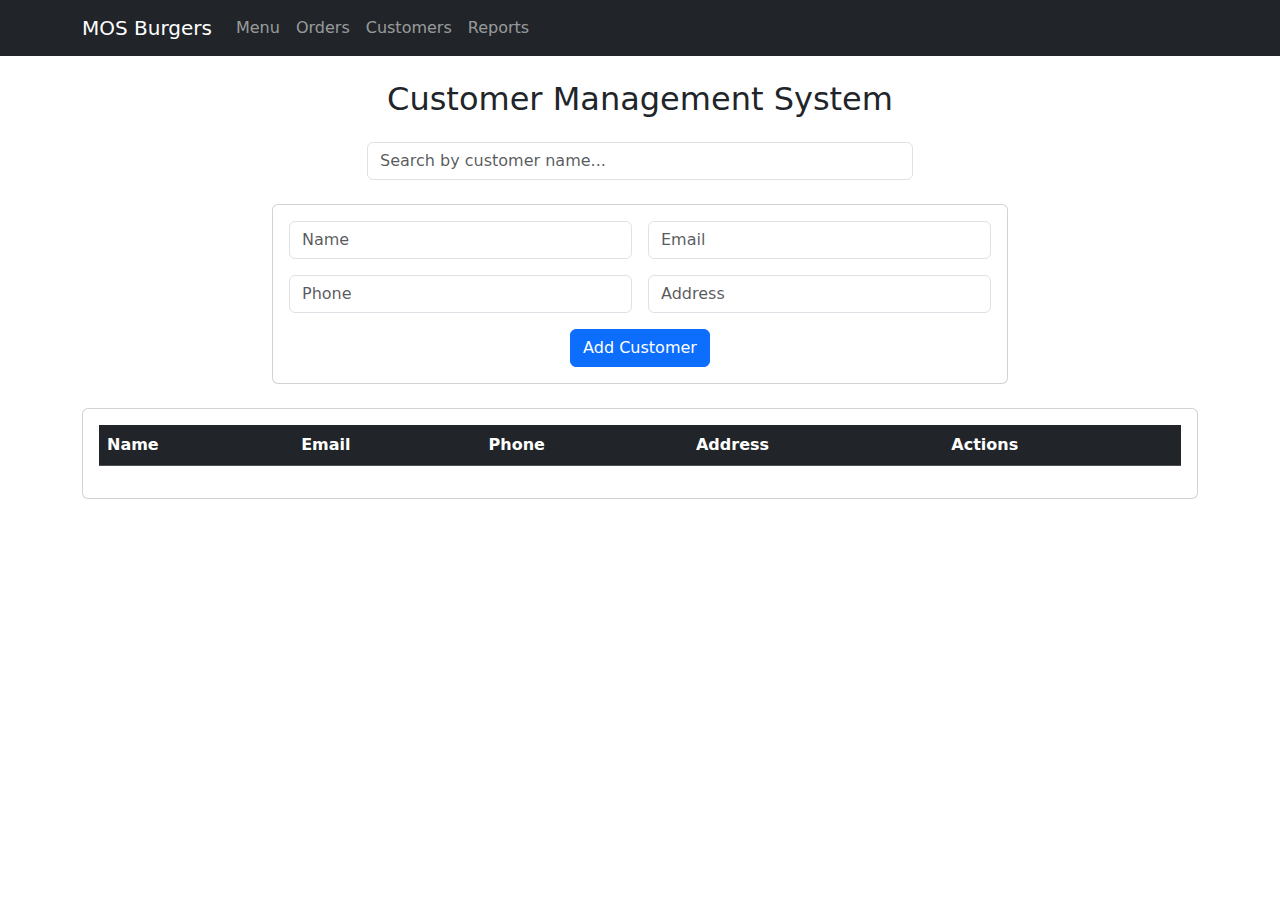
==== customers.html @ dd1c09fd "Add customers page with customer management functionality and navigation updates" ====
<!DOCTYPE html>
<html lang="en">
<head>
    <meta charset="UTF-8">
    <meta name="viewport" content="width=device-width, initial-scale=1.0">
    <title>Customer Management System</title>
    <link href="https://cdnjs.cloudflare.com/ajax/libs/bootstrap/5.3.2/css/bootstrap.min.css" rel="stylesheet">
</head>
<body>
        <!-- Navigation Bar -->
        <nav class="navbar navbar-expand-lg navbar-dark bg-dark" id="navbar">
            <div class="container">
                <a class="navbar-brand" href="index.html">MOS Burgers</a>
                <button class="navbar-toggler" type="button" data-bs-toggle="collapse" data-bs-target="#navbarNav">
                    <span class="navbar-toggler-icon"></span>
                </button>
                <div class="collapse navbar-collapse" id="navbarNav">
                    <ul class="navbar-nav me-auto">
                        <li class="nav-item">
                            <a class="nav-link" href="menu.html">Menu</a>
                        </li>
                        <li class="nav-item">
                            <a class="nav-link" href="order.html">Orders</a>
                        </li>
                        <li class="nav-item">
                            <a class="nav-link" href="customers.html">Customers</a>
                        </li>
                        <li class="nav-item">
                            <a class="nav-link" href="#reports">Reports</a>
                        </li>
                    </ul>
                </div>
            </div>
        </nav>

    <div class="container mt-4">
        <!-- Header -->
        <h2 class="text-center mb-4">Customer Management System</h2>

        <!-- Search Bar -->
        <div class="row mb-4">
            <div class="col-md-6 offset-md-3">
                <input type="text" id="searchInput" class="form-control" placeholder="Search by customer name..." oninput="searchCustomer()">
            </div>
        </div>

        <!-- Customer Form -->
        <div class="row mb-4">
            <div class="col-md-8 offset-md-2">
                <div class="card">
                    <div class="card-body">
                        <form id="customerForm">
                            <div class="row g-3">
                                <div class="col-md-6">
                                    <input type="text" class="form-control" id="name" placeholder="Name" required>
                                </div>
                                <div class="col-md-6">
                                    <input type="email" class="form-control" id="email" placeholder="Email" required>
                                </div>
                                <div class="col-md-6">
                                    <input type="tel" class="form-control" id="phone" placeholder="Phone" required>
                                </div>
                                <div class="col-md-6">
                                    <input type="text" class="form-control" id="address" placeholder="Address" required>
                                </div>
                                <div class="col-12 text-center">
                                    <button type="submit" class="btn btn-primary">Add Customer</button>
                                </div>
                            </div>
                        </form>
                    </div>
                </div>
            </div>
        </div>

        <!-- Customer Table -->
        <div class="row">
            <div class="col-12">
                <div class="card">
                    <div class="card-body">
                        <div class="table-responsive">
                            <table id="customerTable" class="table table-striped table-hover">
                                <thead class="table-dark">
                                    <tr>
                                        <th>Name</th>
                                        <th>Email</th>
                                        <th>Phone</th>
                                        <th>Address</th>
                                        <th>Actions</th>
                                    </tr>
                                </thead>
                                <tbody></tbody>
                            </table>
                        </div>
                    </div>
                </div>
            </div>
        </div>
    </div>

    <!-- Bootstrap JS -->
    <script src="https://cdnjs.cloudflare.com/ajax/libs/bootstrap/5.3.2/js/bootstrap.bundle.min.js"></script>
    <!-- Your custom JS -->
    <script src="customerScript.js"></script>
</body>
</html>
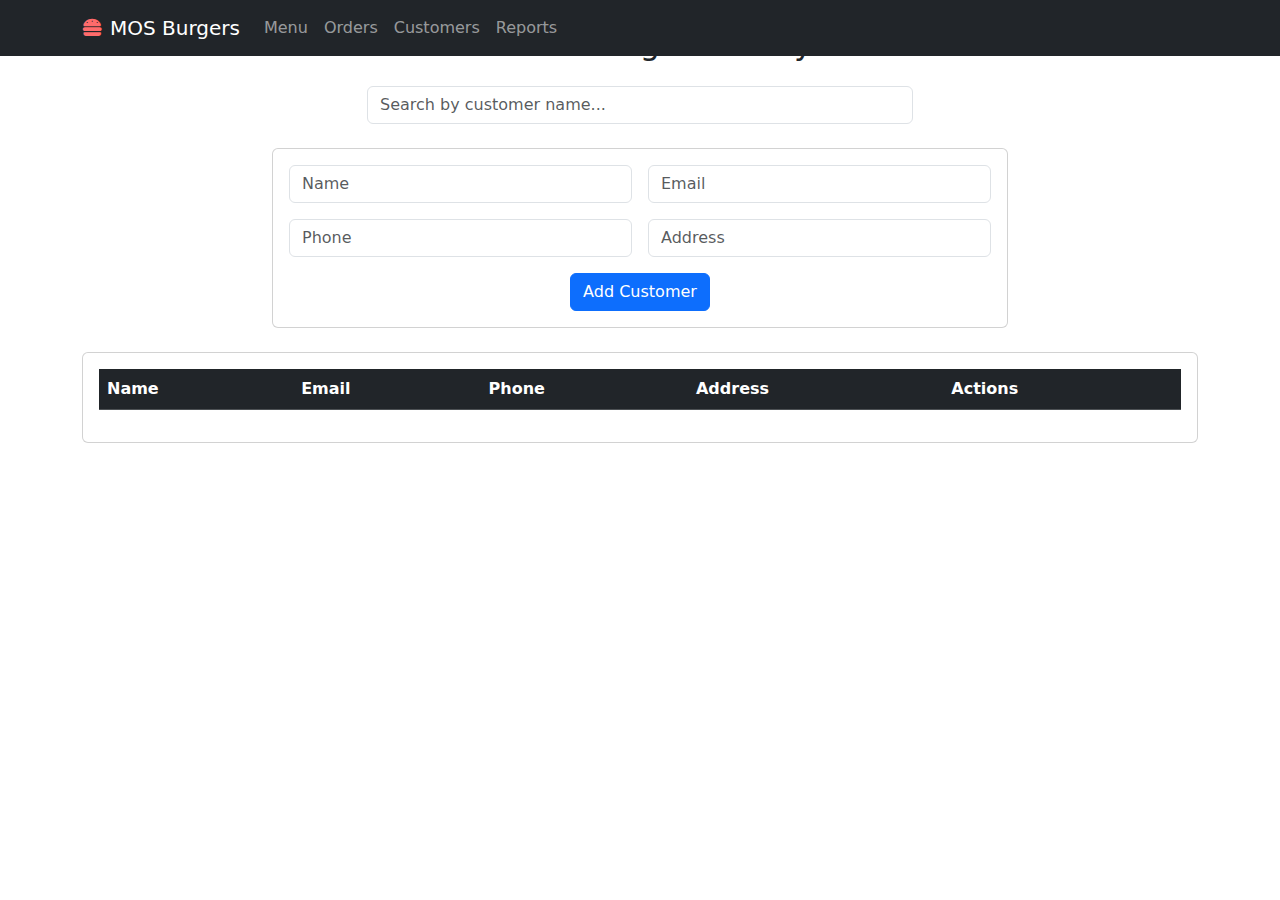
==== commit 92dd165c: "Add project configuration files and update order and menu pages with Font Awesome icons and discount" ====
--- a/customers.html
+++ b/customers.html
@@ -1,37 +1,54 @@
 <!DOCTYPE html>
 <html lang="en">
+
 <head>
     <meta charset="UTF-8">
     <meta name="viewport" content="width=device-width, initial-scale=1.0">
     <title>Customer Management System</title>
     <link href="https://cdnjs.cloudflare.com/ajax/libs/bootstrap/5.3.2/css/bootstrap.min.css" rel="stylesheet">
+    <link href="https://cdnjs.cloudflare.com/ajax/libs/font-awesome/6.0.0-beta3/css/all.min.css" rel="stylesheet">
+    <link href="https://cdnjs.cloudflare.com/ajax/libs/font-awesome/6.0.0-beta3/css/all.min.css" rel="stylesheet">
+
+    <style>
+        #navbar {
+            position: fixed;
+            top: 0;
+            width: 100%;
+            z-index: 1000;
+        }
+
+        .burger-icon {
+            color: #ff6b6b;
+        }
+    </style>
 </head>
+
 <body>
-        <!-- Navigation Bar -->
-        <nav class="navbar navbar-expand-lg navbar-dark bg-dark" id="navbar">
-            <div class="container">
-                <a class="navbar-brand" href="index.html">MOS Burgers</a>
-                <button class="navbar-toggler" type="button" data-bs-toggle="collapse" data-bs-target="#navbarNav">
-                    <span class="navbar-toggler-icon"></span>
-                </button>
-                <div class="collapse navbar-collapse" id="navbarNav">
-                    <ul class="navbar-nav me-auto">
-                        <li class="nav-item">
-                            <a class="nav-link" href="menu.html">Menu</a>
-                        </li>
-                        <li class="nav-item">
-                            <a class="nav-link" href="order.html">Orders</a>
-                        </li>
-                        <li class="nav-item">
-                            <a class="nav-link" href="customers.html">Customers</a>
-                        </li>
-                        <li class="nav-item">
-                            <a class="nav-link" href="#reports">Reports</a>
-                        </li>
-                    </ul>
-                </div>
+    <!-- Navigation Bar -->
+    <nav class="navbar navbar-expand-lg navbar-dark bg-dark" id="navbar">
+        <div class="container">
+            <a class="navbar-brand" href="index.html"><i class="fas fa-hamburger burger-icon me-2"></i>MOS Burgers</a>
+            <button class="navbar-toggler" type="button" data-bs-toggle="collapse" data-bs-target="#navbarNav">
+                <span class="navbar-toggler-icon"></span>
+            </button>
+            <div class="collapse navbar-collapse" id="navbarNav">
+                <ul class="navbar-nav me-auto">
+                    <li class="nav-item">
+                        <a class="nav-link" href="menu.html">Menu</a>
+                    </li>
+                    <li class="nav-item">
+                        <a class="nav-link" href="order.html">Orders</a>
+                    </li>
+                    <li class="nav-item">
+                        <a class="nav-link" href="customers.html">Customers</a>
+                    </li>
+                    <li class="nav-item">
+                        <a class="nav-link" href="#reports">Reports</a>
+                    </li>
+                </ul>
             </div>
-        </nav>
+        </div>
+    </nav>
 
     <div class="container mt-4">
         <!-- Header -->
@@ -40,7 +57,8 @@
         <!-- Search Bar -->
         <div class="row mb-4">
             <div class="col-md-6 offset-md-3">
-                <input type="text" id="searchInput" class="form-control" placeholder="Search by customer name..." oninput="searchCustomer()">
+                <input type="text" id="searchInput" class="form-control" placeholder="Search by customer name..."
+                    oninput="searchCustomer()">
             </div>
         </div>
 
@@ -55,13 +73,13 @@
                                     <input type="text" class="form-control" id="name" placeholder="Name" required>
                                 </div>
                                 <div class="col-md-6">
-                                    <input type="email" class="form-control" id="email" placeholder="Email" required>
+                                    <input type="email" class="form-control" id="email" placeholder="Email">
                                 </div>
                                 <div class="col-md-6">
                                     <input type="tel" class="form-control" id="phone" placeholder="Phone" required>
                                 </div>
                                 <div class="col-md-6">
-                                    <input type="text" class="form-control" id="address" placeholder="Address" required>
+                                    <input type="text" class="form-control" id="address" placeholder="Address">
                                 </div>
                                 <div class="col-12 text-center">
                                     <button type="submit" class="btn btn-primary">Add Customer</button>
@@ -103,4 +121,5 @@
     <!-- Your custom JS -->
     <script src="customerScript.js"></script>
 </body>
+
 </html>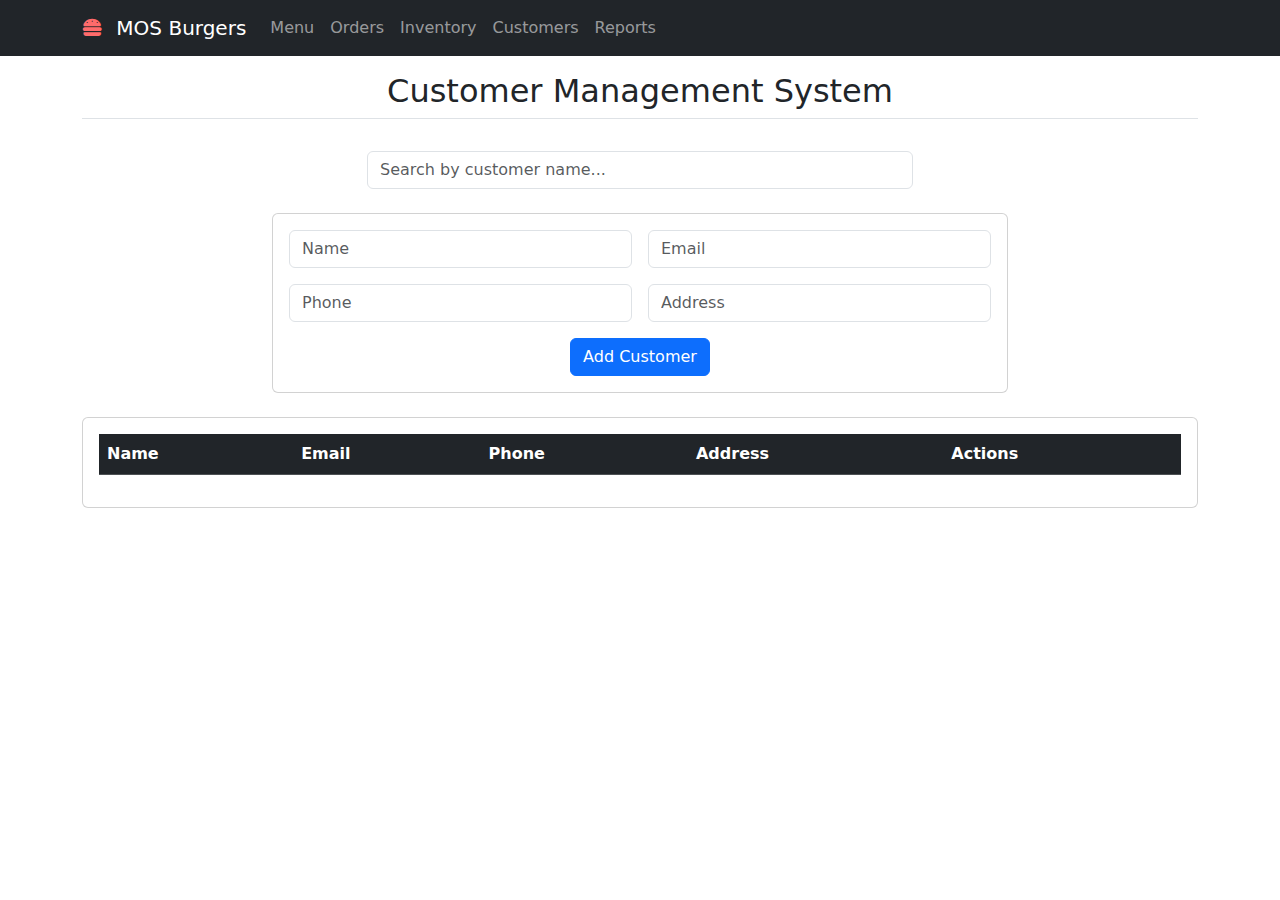
==== commit 1ff8d676: "Enhance menu and navigation UI with improved card layout, added inventory link, and updated report l" ====
--- a/customers.html
+++ b/customers.html
@@ -20,14 +20,19 @@
         .burger-icon {
             color: #ff6b6b;
         }
+
+        
     </style>
 </head>
+
 
 <body>
     <!-- Navigation Bar -->
     <nav class="navbar navbar-expand-lg navbar-dark bg-dark" id="navbar">
         <div class="container">
-            <a class="navbar-brand" href="index.html"><i class="fas fa-hamburger burger-icon me-2"></i>MOS Burgers</a>
+            <a class="navbar-brand" href="index.html">
+                <i class="fas fa-hamburger burger-icon me-2"></i> MOS Burgers
+            </a>
             <button class="navbar-toggler" type="button" data-bs-toggle="collapse" data-bs-target="#navbarNav">
                 <span class="navbar-toggler-icon"></span>
             </button>
@@ -40,20 +45,28 @@
                         <a class="nav-link" href="order.html">Orders</a>
                     </li>
                     <li class="nav-item">
+                        <a class="nav-link" href="Inventory.html">Inventory</a>
+                    </li>
+                    <li class="nav-item">
                         <a class="nav-link" href="customers.html">Customers</a>
                     </li>
                     <li class="nav-item">
-                        <a class="nav-link" href="#reports">Reports</a>
+                        <a class="nav-link" href="reports.html">Reports</a>
                     </li>
                 </ul>
             </div>
         </div>
     </nav>
-
+<br><br>
     <div class="container mt-4">
         <!-- Header -->
-        <h2 class="text-center mb-4">Customer Management System</h2>
-
+        <div class="row mb-4">
+            <div class="col">
+                <h2 class="border-bottom pb-2 text-center">
+                    Customer Management System
+                </h2>
+            </div>
+        </div>
         <!-- Search Bar -->
         <div class="row mb-4">
             <div class="col-md-6 offset-md-3">
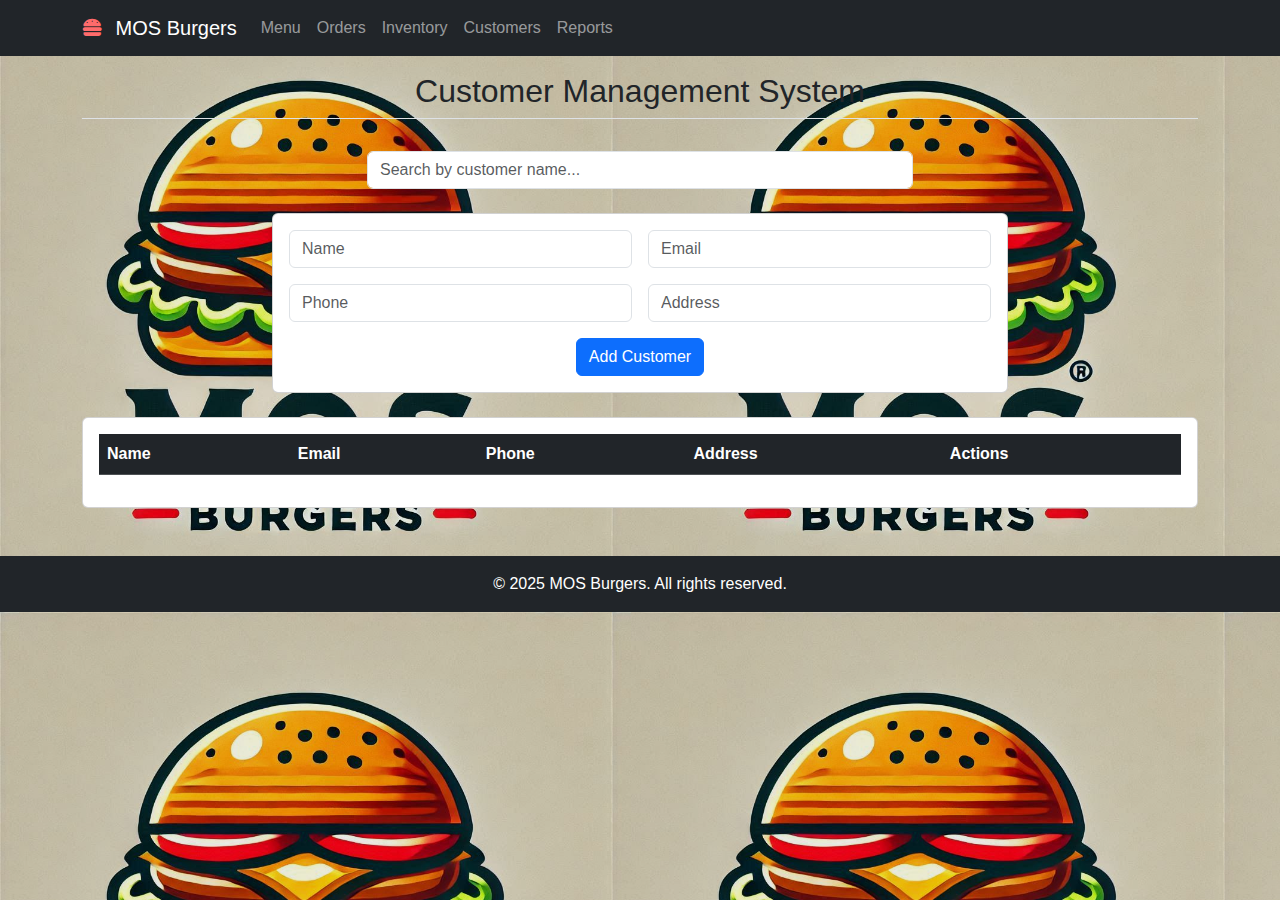
==== commit d91237d2: "Enhance UI with background styling, footer addition, and button color update; fix script reference i" ====
--- a/customers.html
+++ b/customers.html
@@ -20,6 +20,19 @@
         .burger-icon {
             color: #ff6b6b;
         }
+        body {
+            background-color: #f8f9fa;
+            font-family: 'Segoe UI', Tahoma, Geneva, Verdana, sans-serif;
+            background-image: url('Designer.jpeg');
+            background-size: contain;
+            background-position: initial;
+            background-repeat: initial;
+            background-color: rgba(0, 0, 0, 0.08);
+            background-blend-mode: overlay;
+            background-attachment: scroll;
+            background-clip: border-box;
+        }
+
 
         
     </style>
@@ -128,7 +141,12 @@
             </div>
         </div>
     </div>
-
+    
+    <footer class="bg-dark text-white text-center py-3 mt-5">
+        <div class="container">
+            <p class="mb-0">&copy; 2025 MOS Burgers. All rights reserved.</p>
+        </div>
+    </footer>
     <!-- Bootstrap JS -->
     <script src="https://cdnjs.cloudflare.com/ajax/libs/bootstrap/5.3.2/js/bootstrap.bundle.min.js"></script>
     <!-- Your custom JS -->
